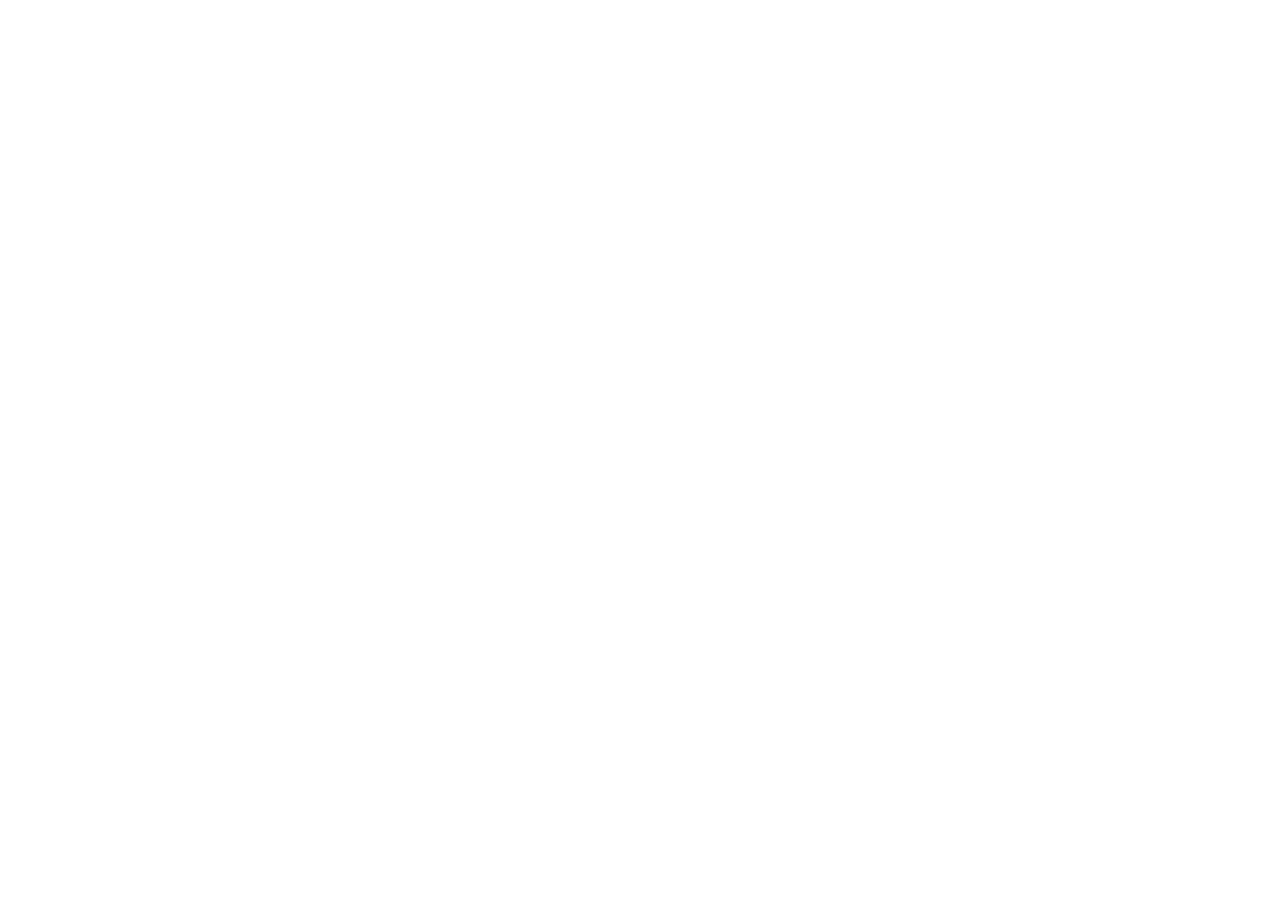
==== index.html @ 3129c95c "Link : Linked The index page to style and icon" ====
<!DOCTYPE html>
<html lang="en">
<head>
    <meta charset="UTF-8">
    <meta http-equiv="X-UA-Compatible" content="IE=edge">
    <link rel="icon" href="/Images/clap.png">
    <link rel="stylesheet" href="/style/style.css">
    <meta name="viewport" content="width=device-width, initial-scale=1.0">
    <title>Cinema Time</title>
</head>
<body>
    
</body>
</html>
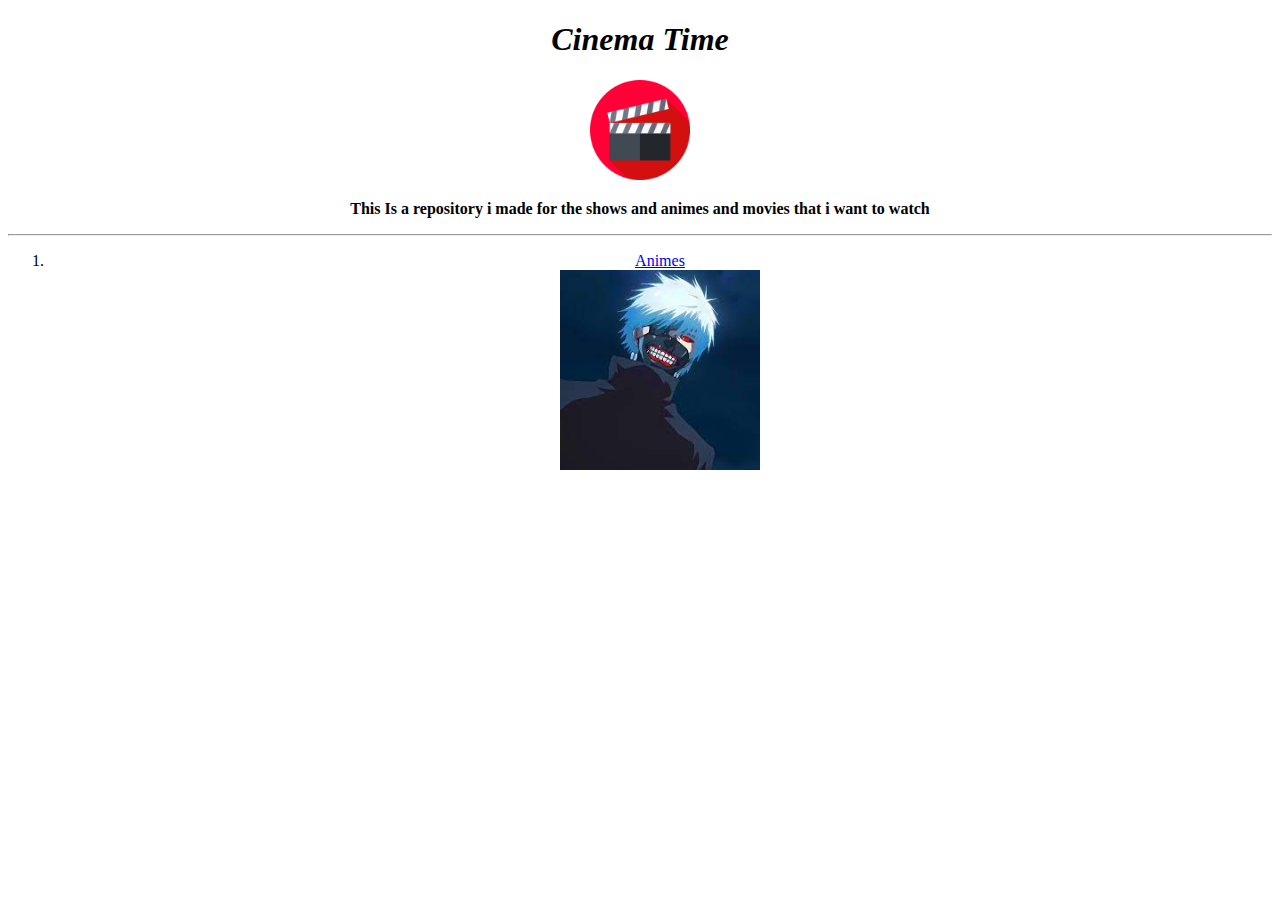
==== commit a4aee567: "Added Anime page" ====
--- a/index.html
+++ b/index.html
@@ -9,6 +9,16 @@
     <title>Cinema Time</title>
 </head>
 <body>
-    
+    <!--This Where The Code Begin-->
+   <center> <h1 class="white"><strong><em>Cinema Time</em></strong></h1>
+    <img src="/Images/clap.png" alt="cinema" height="100" width="100" onload="alert('Page Loaded Succesfully')" >
+    <p class="white">
+        <strong>This Is a repository i made for the shows and animes and movies that i want to watch</strong>
+    </p>
+    <hr>
+    <ol type="1" class="white">
+        <li><a href="/pages/anime.html">Animes</a></li>
+        <img src="/Images/tokyogoul.jpeg" alt="kaneki" height="200" width="200">
+    </ol>
 </body>
 </html>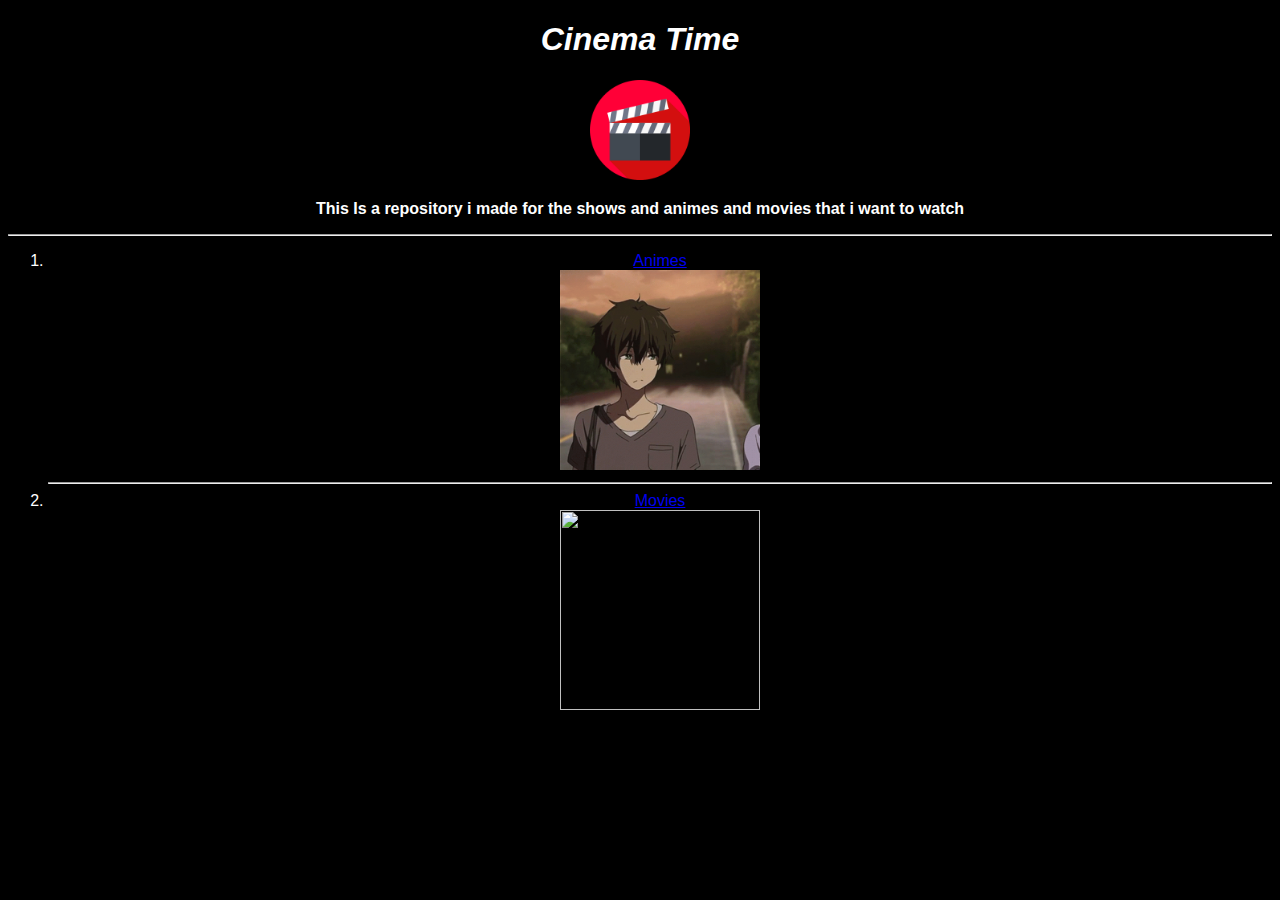
==== commit 05478378: "Added Gif" ====
--- a/index.html
+++ b/index.html
@@ -17,8 +17,14 @@
     </p>
     <hr>
     <ol type="1" class="white">
-        <li><a href="/pages/anime.html">Animes</a></li>
-        <img src="/Images/tokyogoul.jpeg" alt="kaneki" height="200" width="200">
+        <!--Anime Section-->
+        <li><a href="./pages/anime.html">Animes</a></li>
+        <img src="./Images/anime.gif" alt="kaneki" height="200" width="200">
+        <hr>
+        <!--Movies Section-->
+        <li><a href="./pages/movies.html">Movies</a></li>
+        <img src="Images/jhonny.gif" alt="" height="200" width="200">
+
     </ol>
 </body>
 </html>--- a/style/style.css
+++ b/style/style.css
@@ -0,0 +1,7 @@
+body {
+    background-color: black;
+}
+.white {
+    color: white;
+    font-family: sans-serif;
+}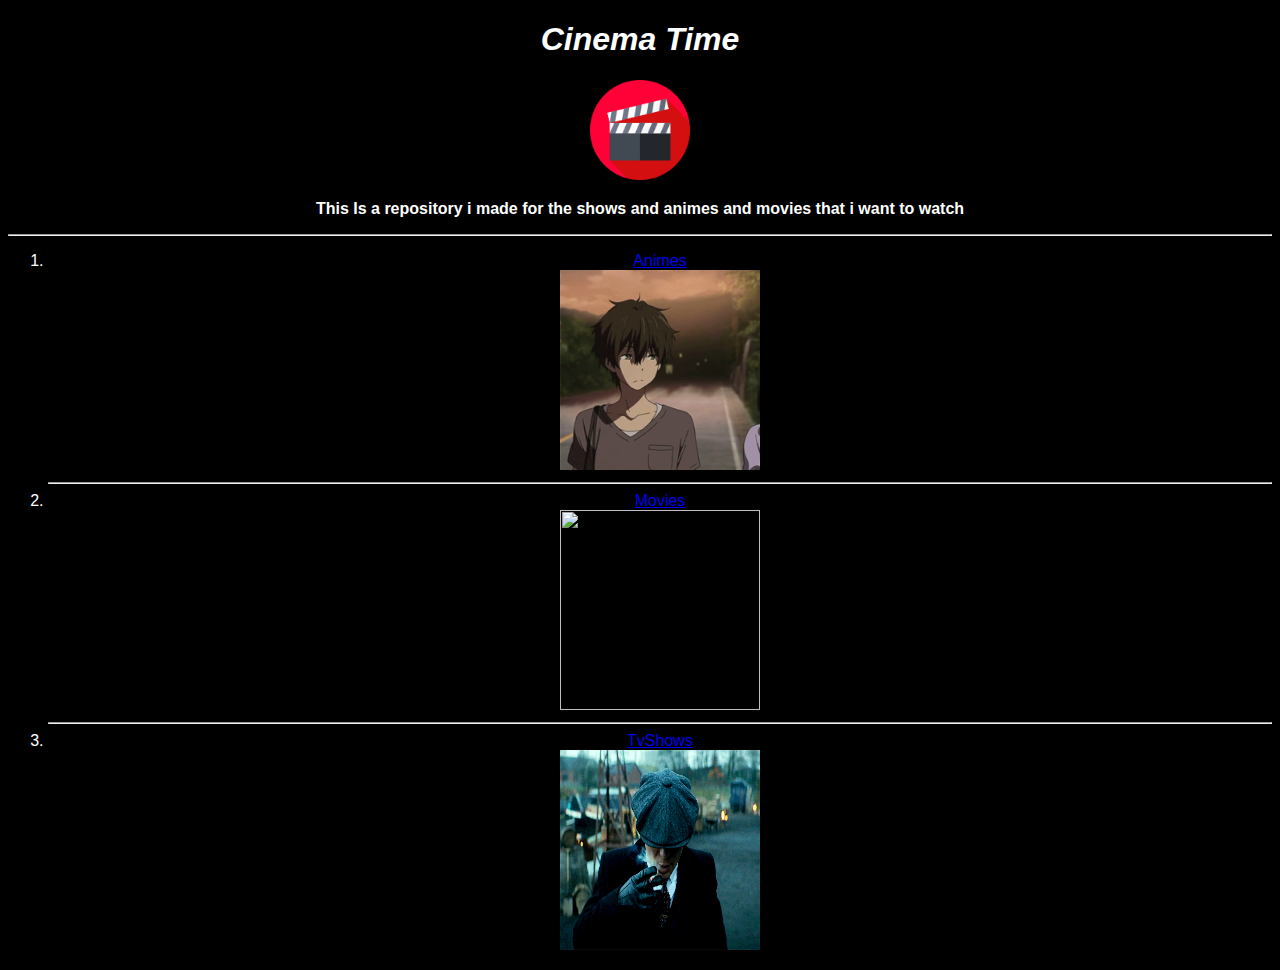
==== commit 122a0a20: "Add : Added Peaky blinders gif" ====
--- a/index.html
+++ b/index.html
@@ -24,7 +24,10 @@
         <!--Movies Section-->
         <li><a href="./pages/movies.html">Movies</a></li>
         <img src="Images/jhonny.gif" alt="" height="200" width="200">
-
+        <hr>
+        <!--Tv Shows Sections-->
+        <li><a href="/pages/tvshows.html">TvShows</a></li>
+        <img src="/Images/peaky.gif" alt="Peakyblinder" height="200" width="200">
     </ol>
 </body>
 </html>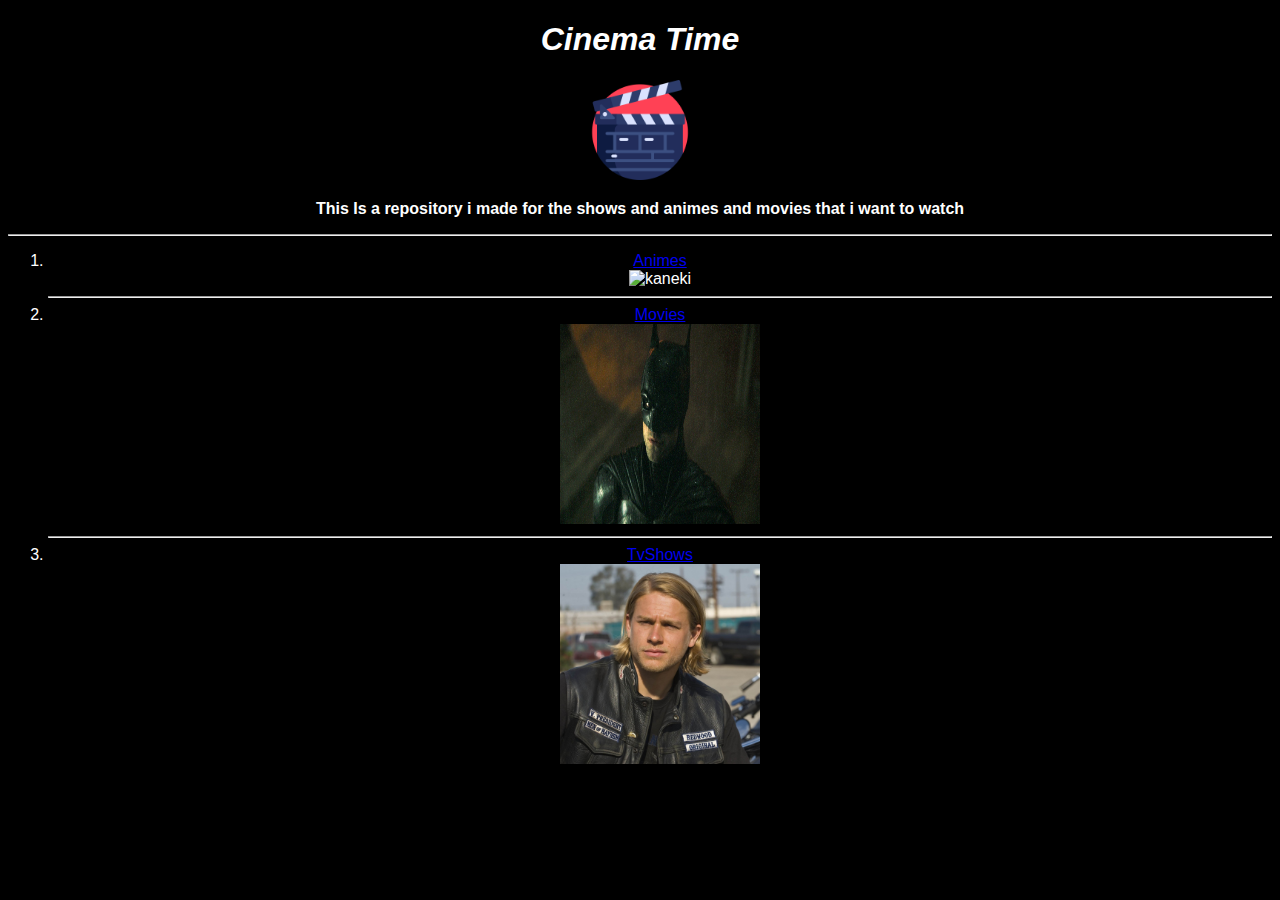
==== commit 09bc707c: "Edite : Edited The Images" ====
--- a/index.html
+++ b/index.html
@@ -11,7 +11,7 @@
 <body>
     <!--This Where The Code Begin-->
    <center> <h1 class="white"><strong><em>Cinema Time</em></strong></h1>
-    <img src="/Images/clap.png" alt="cinema" height="100" width="100" onload="alert('Page Loaded Succesfully')" >
+    <img src="./Images/clap.png" alt="cinema" height="100" width="100" onload="alert('Page Loaded Succesfully')" >
     <p class="white">
         <strong>This Is a repository i made for the shows and animes and movies that i want to watch</strong>
     </p>
@@ -19,15 +19,15 @@
     <ol type="1" class="white">
         <!--Anime Section-->
         <li><a href="./pages/anime.html">Animes</a></li>
-        <img src="./Images/anime.gif" alt="kaneki" height="200" width="200">
+        <img src="/Images/anime.jpg" alt="kaneki" height="200" width="200">
         <hr>
         <!--Movies Section-->
         <li><a href="./pages/movies.html">Movies</a></li>
-        <img src="Images/jhonny.gif" alt="" height="200" width="200">
+        <img src="/Images/movies.jpg" alt="" height="200" width="200">
         <hr>
         <!--Tv Shows Sections-->
-        <li><a href="/pages/tvshows.html">TvShows</a></li>
-        <img src="/Images/peaky.gif" alt="Peakyblinder" height="200" width="200">
+        <li><a href="./pages/tvshows.html">TvShows</a></li>
+        <img src="/Images/tv.jpg" alt="Peakyblinder" height="200" width="200">
     </ol>
 </body>
 </html>